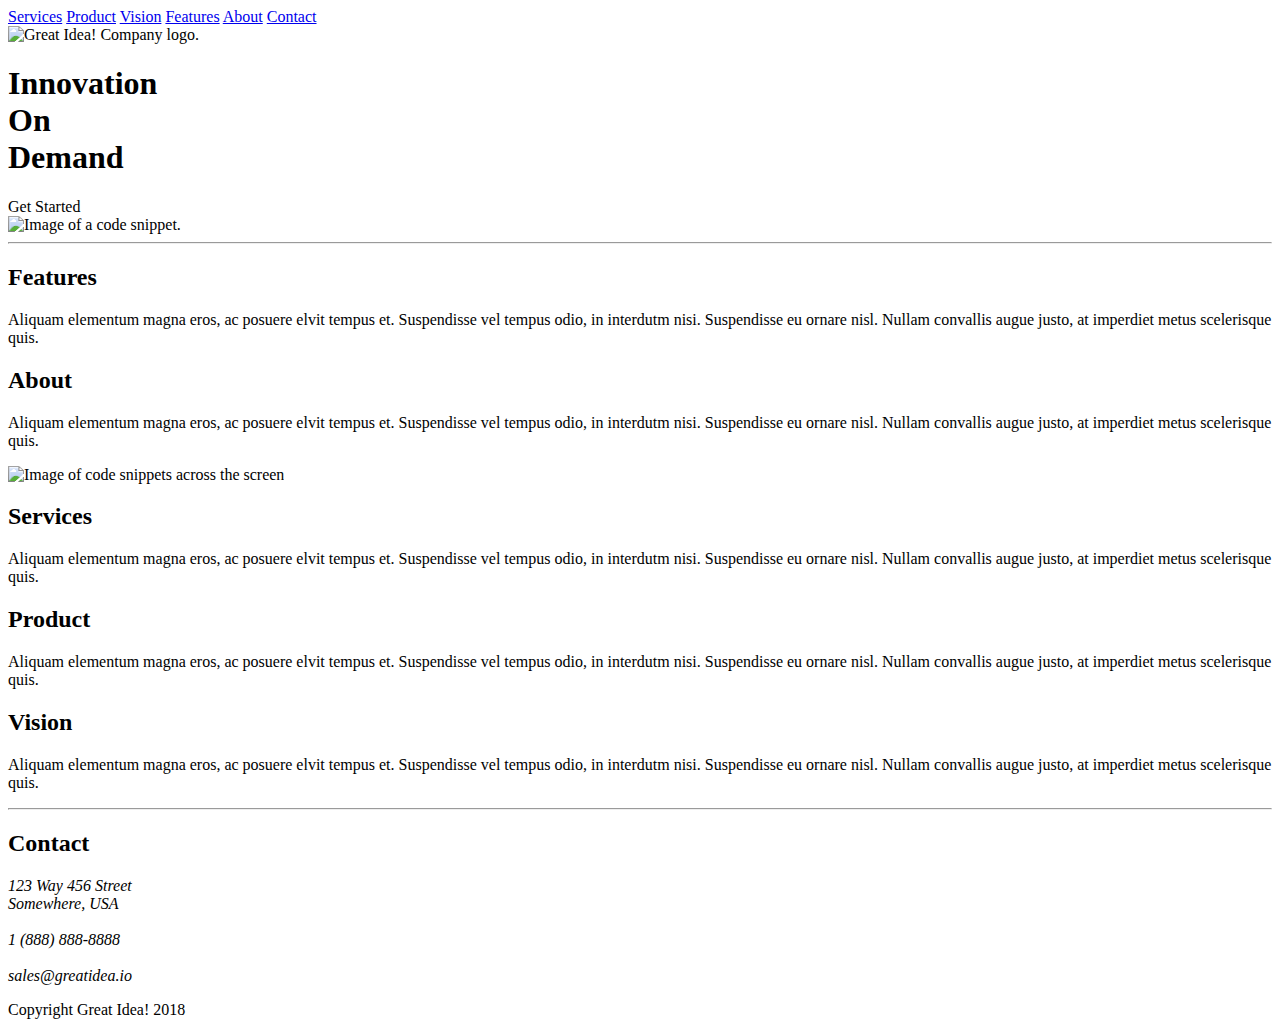
==== great-idea/index.html @ 2413a089 "first commit" ====
<!doctype html>

<html lang="en">
<head>
  <meta charset="utf-8">

  <title>Great Idea!</title>

  <link href="https://fonts.googleapis.com/css?family=Bangers|Titillium+Web" rel="stylesheet">
  <link rel="stylesheet" href="css/index.css">

  <!--[if lt IE 9]>
    <script src="https://cdnjs.cloudflare.com/ajax/libs/html5shiv/3.7.3/html5shiv.js"></script>
  <![endif]-->
</head>

  <body>
    <header>
      <nav>
        <a href="#">Services</a>
        <a href="#">Product</a>
        <a href="#">Vision</a>
        <a href="#">Features</a>
        <a href="#">About</a>
        <a href="#">Contact</a>
      </nav>
      <div class="logo">
        <img class="logo" src="img/logo.png" alt="Great Idea! Company logo.">
      </div>
    </header>
    <section class="title_1">
      <div class="main_text">
        <h1>Innovation<br/>On<br/>Demand</h1>
        <div class="started_button">Get Started</div>
      </div>
      <div class="main_image">
        <img src="img/header-img.png" alt="Image of a code snippet.">
      </div>
    </section>
    <hr/>
    <section class="content_1">
      <div class="content_1_box">
        <h2>Features</h2>
        <p>Aliquam elementum magna eros, ac posuere elvit tempus et. Suspendisse vel tempus odio, in interdutm nisi. Suspendisse eu ornare nisl. Nullam convallis augue justo, at imperdiet metus scelerisque quis.</p>
      </div>
      <div class="content_1_box">
        <h2>About</h2>
        <p>Aliquam elementum magna eros, ac posuere elvit tempus et. Suspendisse vel tempus odio, in interdutm nisi. Suspendisse eu ornare nisl. Nullam convallis augue justo, at imperdiet metus scelerisque quis.</p>
      </div>
    </section>
    <div>
        <img class="middle-img" src="img/mid-page-accent.jpg" alt="Image of code snippets across the screen">
    </div>
    <section class="content_2">
      <div class="content_2_box">
        <h2>Services</h2>
        <p>Aliquam elementum magna eros, ac posuere elvit tempus et. Suspendisse vel tempus odio, in interdutm nisi. Suspendisse eu ornare nisl. Nullam convallis augue justo, at imperdiet metus scelerisque quis.</p>
      </div>
      <div class="content_2_box">
        <h2>Product</h2>
        <p>Aliquam elementum magna eros, ac posuere elvit tempus et. Suspendisse vel tempus odio, in interdutm nisi. Suspendisse eu ornare nisl. Nullam convallis augue justo, at imperdiet metus scelerisque quis.</p>
      </div>
      <div class="content_2_box">
        <h2>Vision</h2>
        <p>Aliquam elementum magna eros, ac posuere elvit tempus et. Suspendisse vel tempus odio, in interdutm nisi. Suspendisse eu ornare nisl. Nullam convallis augue justo, at imperdiet metus scelerisque quis.</p>
      </div>
    </section>
    <hr/>
    <section class="contact">
      <h2>Contact</h2>
      <address>
        123 Way 456 Street<br/>
        Somewhere, USA<br/><br/>
        1 (888) 888-8888<br/><br/>
        sales@greatidea.io
      </address>
    </section>
    <footer>
      <div class="copyright">
          <p>Copyright Great Idea! 2018</p>
      </div>
    </footer>
  </body>
</html>
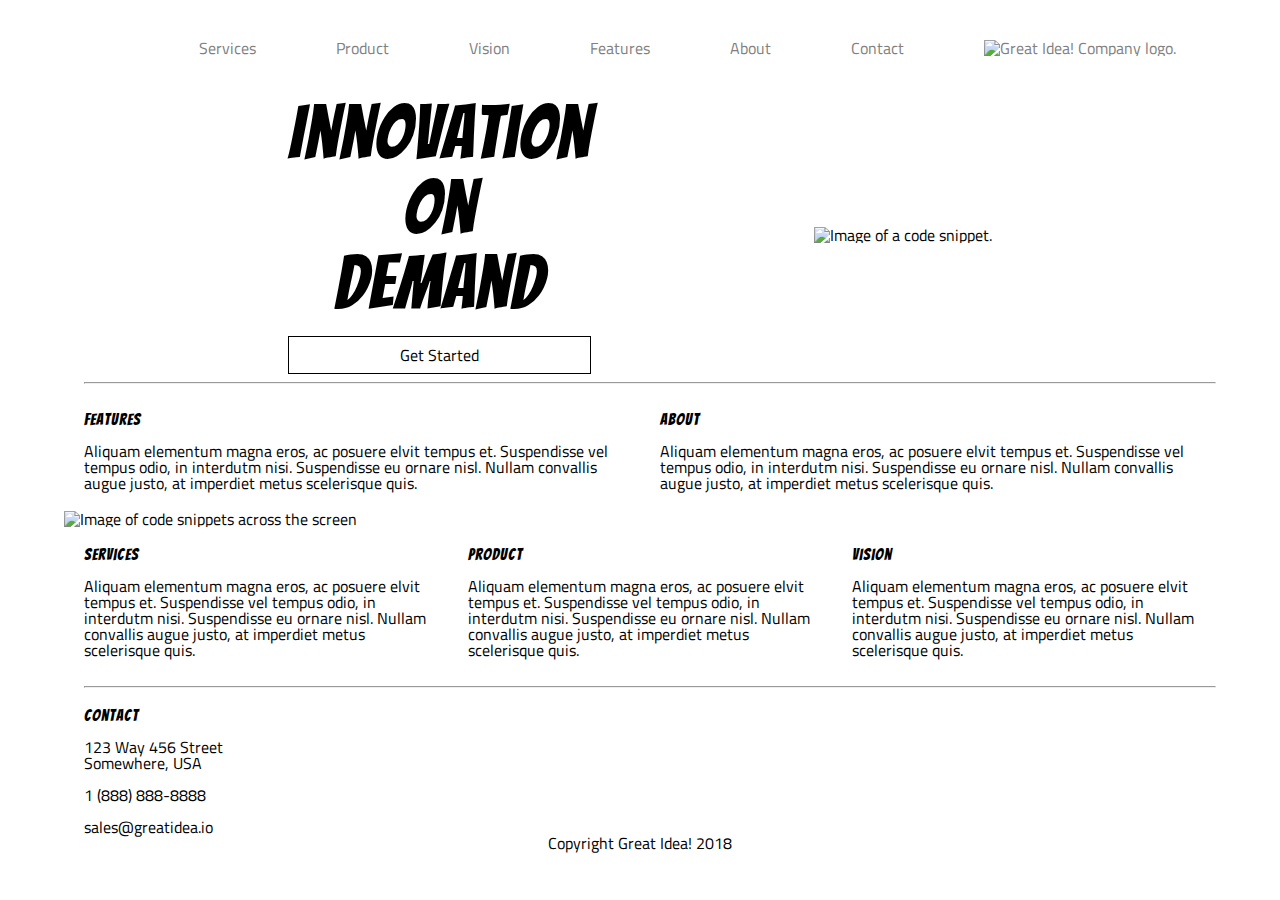
==== commit a07b1745: "Added flex-box" ====
--- a/great-idea/index.html
+++ b/great-idea/index.html
@@ -17,16 +17,14 @@
   <body>
     <header>
       <nav>
-        <a href="#">Services</a>
+        <a href="services.html">Services</a>
         <a href="#">Product</a>
         <a href="#">Vision</a>
         <a href="#">Features</a>
         <a href="#">About</a>
         <a href="#">Contact</a>
+        <a href="index.html"><img class="logo" src="img/logo.png" alt="Great Idea! Company logo."></a>
       </nav>
-      <div class="logo">
-        <img class="logo" src="img/logo.png" alt="Great Idea! Company logo.">
-      </div>
     </header>
     <section class="title_1">
       <div class="main_text">
--- a/great-idea/css/index.css
+++ b/great-idea/css/index.css
@@ -0,0 +1,189 @@
+/* http://meyerweb.com/eric/tools/css/reset/ 
+   v2.0 | 20110126
+   License: none (public domain)
+*/
+
+html, body, div, span, applet, object, iframe,
+h1, h2, h3, h4, h5, h6, p, blockquote, pre,
+a, abbr, acronym, address, big, cite, code,
+del, dfn, em, img, ins, kbd, q, s, samp,
+small, strike, strong, sub, sup, tt, var,
+b, u, i, center,
+dl, dt, dd, ol, ul, li,
+fieldset, form, label, legend,
+table, caption, tbody, tfoot, thead, tr, th, td,
+article, aside, canvas, details, embed, 
+figure, figcaption, footer, header, hgroup, 
+menu, nav, output, ruby, section, summary,
+time, mark, audio, video {
+	margin: 0;
+	padding: 0;
+	border: 0;
+	font-size: 100%;
+	font: inherit;
+	vertical-align: baseline;
+}
+/* HTML5 display-role reset for older browsers */
+article, aside, details, figcaption, figure, 
+footer, header, hgroup, menu, nav, section {
+	display: block;
+}
+body {
+	line-height: 1;
+}
+ol, ul {
+	list-style: none;
+}
+blockquote, q {
+	quotes: none;
+}
+blockquote:before, blockquote:after,
+q:before, q:after {
+	content: '';
+	content: none;
+}
+table {
+	border-collapse: collapse;
+	border-spacing: 0;
+}
+
+/* Set every element's box-sizing to border-box */
+* {
+    box-sizing: border-box;
+}
+
+html, body {
+    height: 100%;
+    font-family: 'Titillium Web', sans-serif;
+}
+
+h1, h2, h3, h4, h5 {
+    font-family: 'Bangers', cursive;
+    letter-spacing: 1px;
+    margin-bottom: 15px;
+}
+
+/* Copy and paste your work from yesterday here and start to refactor into flexbox */
+
+body {
+    width: 90%;
+    margin: auto;
+}
+
+a {
+	text-decoration: none;
+	color: grey;
+}
+
+img {
+    width: 100%;
+}
+
+nav {
+	display: flex;
+	justify-content: flex-end;
+	align-items: flex-end;
+}
+
+nav a {
+	padding: 40px;
+}
+
+hr {
+	margin-left: 20px;
+}
+
+.logo {
+	width: 250px;
+	height: 75px;
+}
+
+.started_button {
+	border: 1px solid black;
+	text-align: center;
+	padding: 10px;
+}
+
+.title_1 {
+	display: flex;
+	justify-content: center;
+	align-items: center;
+	justify-content: space-evenly;
+}
+
+.main_text {
+	flex-direction: column;
+	align-items: flex-start;
+	text-align: center;
+}
+
+.main_text h1 {
+	font-size: 75px;
+}
+
+.content_1 {
+	display: flex;
+}
+
+.content_1 .content_1_box {
+	padding: 20px;
+}
+
+.content_2 {
+	display: flex;
+}
+
+.content_2 .content_2_box {
+	padding: 20px;
+}
+
+.contact {
+	margin-top: 20px;
+	margin-left: 20px;
+}
+
+.copyright {
+	text-align: center;
+	margin-bottom: 20px;
+}
+
+/* Services page styling */
+
+ul {
+	list-style-type: square;
+	margin-left: 30px;
+}
+
+button {
+	font-family: inherit;
+	padding: 10px 20px;
+	margin-top: 15px;
+	border-radius: 5px;
+}
+
+.main_content {
+	display: flex;
+	flex-direction: column;
+}
+
+.services {
+	display: flex;
+	flex-flow: row wrap;
+}
+
+.services_content {
+	width: 300px;
+	margin: 20px;
+	border: 1px solid black;
+	padding: 100px 25px;
+	background-color: #F4F3F4;
+}
+
+.facts {
+	display: flex;
+	justify-content: space-between;
+}
+
+.facts_content {
+	width: 400px;
+}
